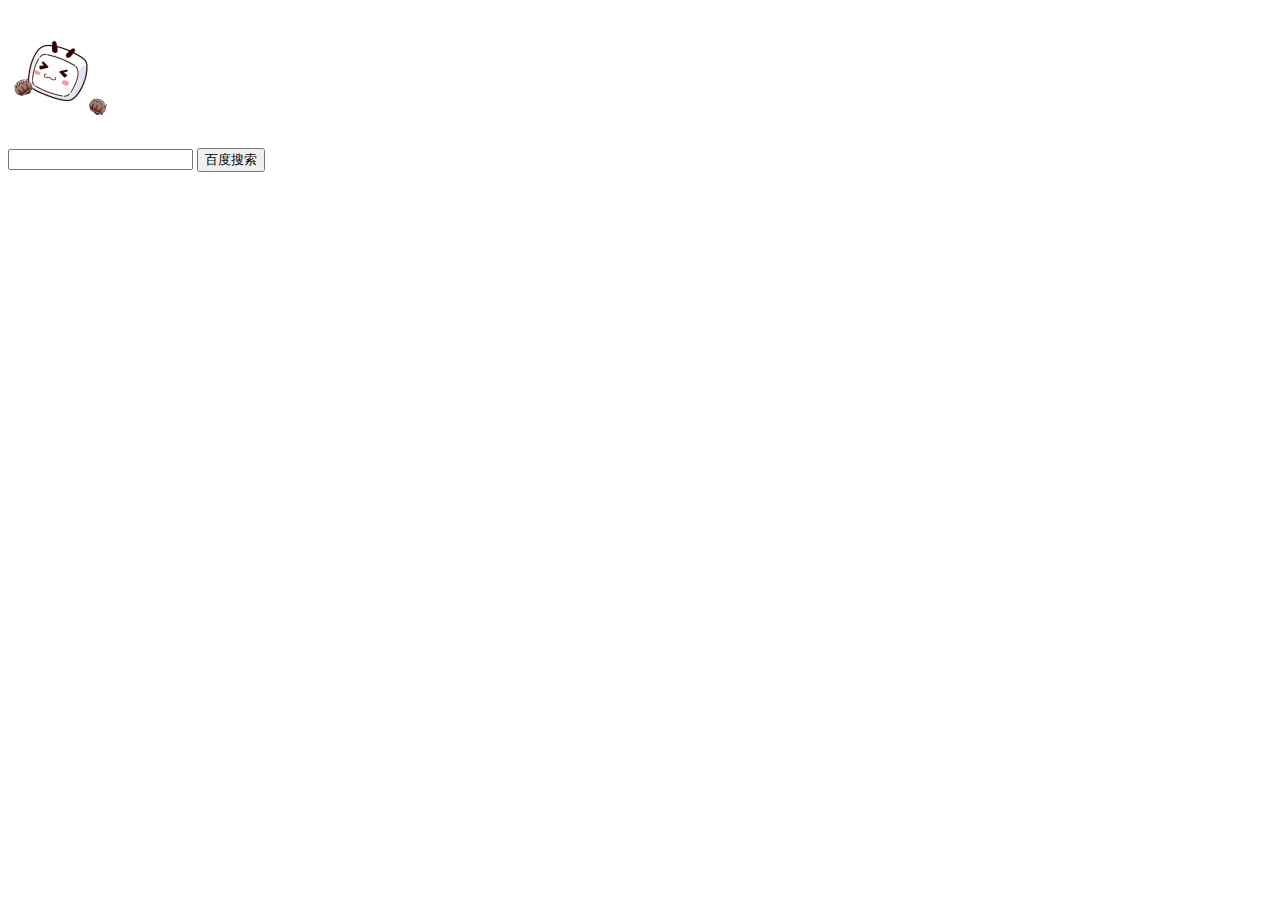
==== index.html @ 2b4db0a8 "//new tool menu" ====
<!DOCTYPE html>
<html>

<head>
	<title>主页</title>
	<meta http-equiv="content-type" content="text/html; charset=utf-8">
	<meta name="viewport" content="width=device-width, initial-scale=1">
	<style>
		.ani {
			background-image: url("./a.png");
			width: 140px;
			height: 140px;
			animation: 1.52s steps(19) infinite frame-gift-3-72;
		}

		@keyframes frame-gift-3-72 {
			0% {
				background-position-x: 0;
			}

			100% {
				background-position-x: -2660px;
			}
		}
	</style>
</head>

<body>
	<div class="ani"></div>
	<div>
		<form action="https://www.baidu.com/s" target="_blank">
			<input name="tn" type=hidden value="baidu"><input name="wd" maxlength="255" autocomplete="off">
			<input type="submit" value="百度搜索">
		</form>
	</div>
</body>

</html>
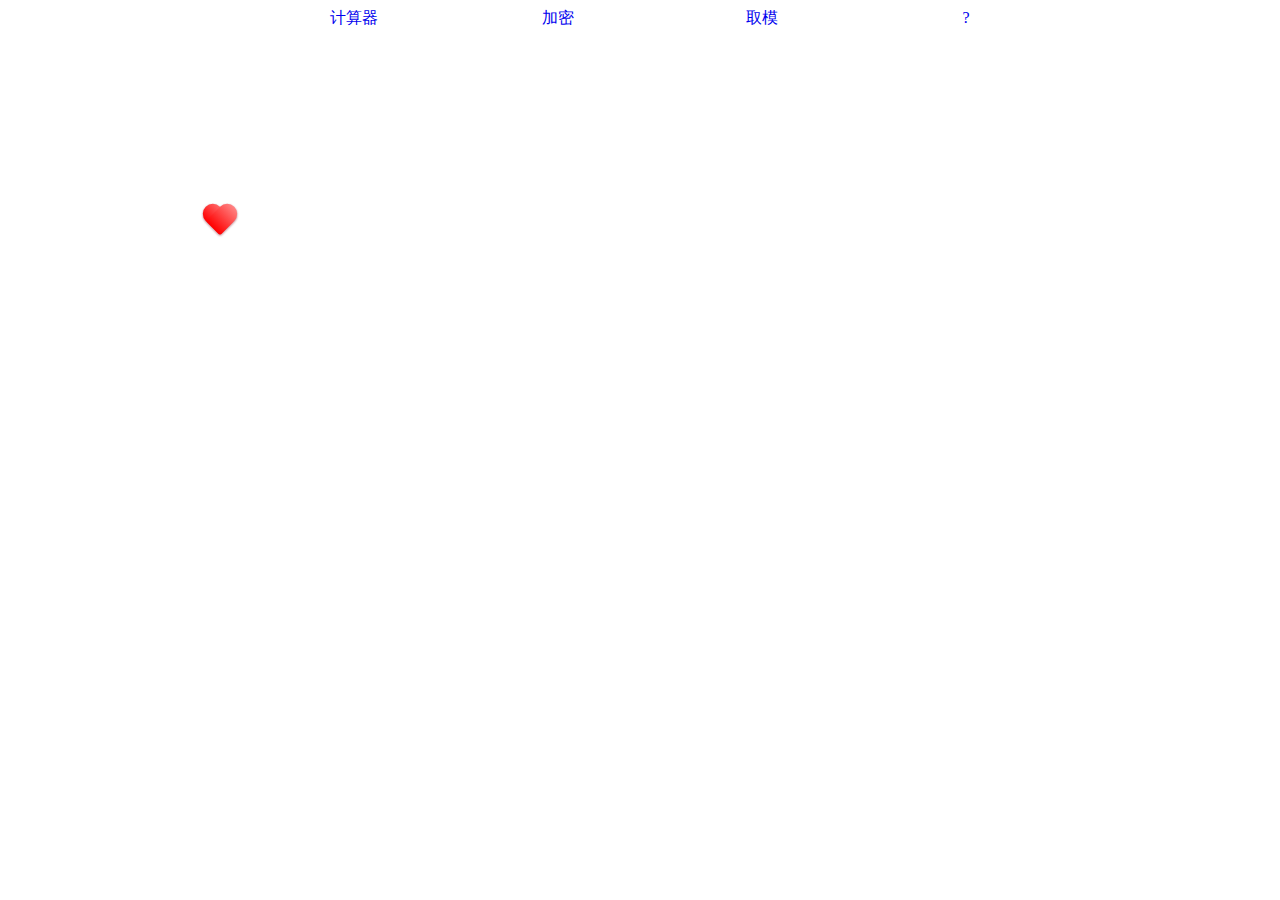
==== commit d372fdc9: "change" ====
--- a/index.html
+++ b/index.html
@@ -2,37 +2,126 @@
 <html>
 
 <head>
-	<title>主页</title>
-	<meta http-equiv="content-type" content="text/html; charset=utf-8">
-	<meta name="viewport" content="width=device-width, initial-scale=1">
-	<style>
-		.ani {
-			background-image: url("./a.png");
-			width: 140px;
-			height: 140px;
-			animation: 1.52s steps(19) infinite frame-gift-3-72;
-		}
+    <meta charset="UTF-8">
+    <meta name="viewport" content="width=device-width,initial-scale=1">
+    <meta http-equiv="X-UA-Compatible" content="ie=edge">
+    <title>Tools</title>
+    <style>
+        * {
+            box-sizing: border-box;
+            word-break: break-all
+        }
 
-		@keyframes frame-gift-3-72 {
-			0% {
-				background-position-x: 0;
-			}
+        ul {
 
-			100% {
-				background-position-x: -2660px;
-			}
-		}
-	</style>
+            margin: auto;
+            text-align: center
+        }
+
+        a {
+            text-decoration: none;
+        }
+
+        li {
+            display: inline-block;
+            width: 200px;
+            height: 70px;
+            padding: auto;
+            transition: box-shadow .5s
+        }
+
+        li:hover {
+            box-shadow: #b2b2b2 2px 2px 3px 1px
+        }
+
+        .icon {
+            position: absolute;
+            top: 200px;
+            left: 200px;
+            animation: dindin 3s infinite linear;
+        }
+
+        .kl {
+            height: 80px;
+            width: 80px;
+            top: -100px;
+            position: relative;
+            background-image: linear-gradient(141deg, #1fc8db 51%, #2cb5e8 75%);
+            box-shadow: #b2b2b2 2px 2px 3px 1px;
+
+            border-radius: 100%;
+        }
+
+
+        @keyframes dindin {
+            0% {}
+
+
+            100% {
+                transform: rotate(-360deg);
+            }
+        }
+
+        @keyframes breath {
+            0% {
+                transform: scale(1);
+            }
+
+            50% {
+                transform: scale(2);
+            }
+
+            100% {
+                transform: scale(1);
+            }
+        }
+
+        .heart {
+            display: flex;
+            margin: 5px 0;
+            width: 40px;
+            height: 30px;
+            filter: drop-shadow(0 1px 1px #973340a3);
+            animation: breath infinite 2s ease;
+        }
+
+        .heart::before,
+        .heart::after {
+            content: '';
+            flex: 1;
+            height: 30px;
+            border-radius: 20px 20px 4px 4px;
+            transform-origin: 50% 6px;
+        }
+
+        .heart::before {
+            transform: rotate(-45deg);
+            background-image: linear-gradient(90deg, red, #ff6666);
+        }
+
+        .heart::after {
+            transform: rotate(45deg);
+            background-image: linear-gradient(-0deg, red, #ff8484);
+        }
+    </style>
 </head>
 
 <body>
-	<div class="ani"></div>
-	<div>
-		<form action="https://www.baidu.com/s" target="_blank">
-			<input name="tn" type=hidden value="baidu"><input name="wd" maxlength="255" autocomplete="off">
-			<input type="submit" value="百度搜索">
-		</form>
-	</div>
+    <div class="icon">
+        <div class="heart"> </div>
+    </div>
+    
+    <div>
+        <ul><a href="./ca.html">
+                <li>计算器</li>
+            </a><a href="./Crypto.html">
+                <li>加密</li>
+            </a><a href="./matrix.html">
+                <li>取模</li>
+            </a><a href="./viev.html">
+                <li>?</li>
+            </a></ul>
+    </div>
 </body>
 
 </html>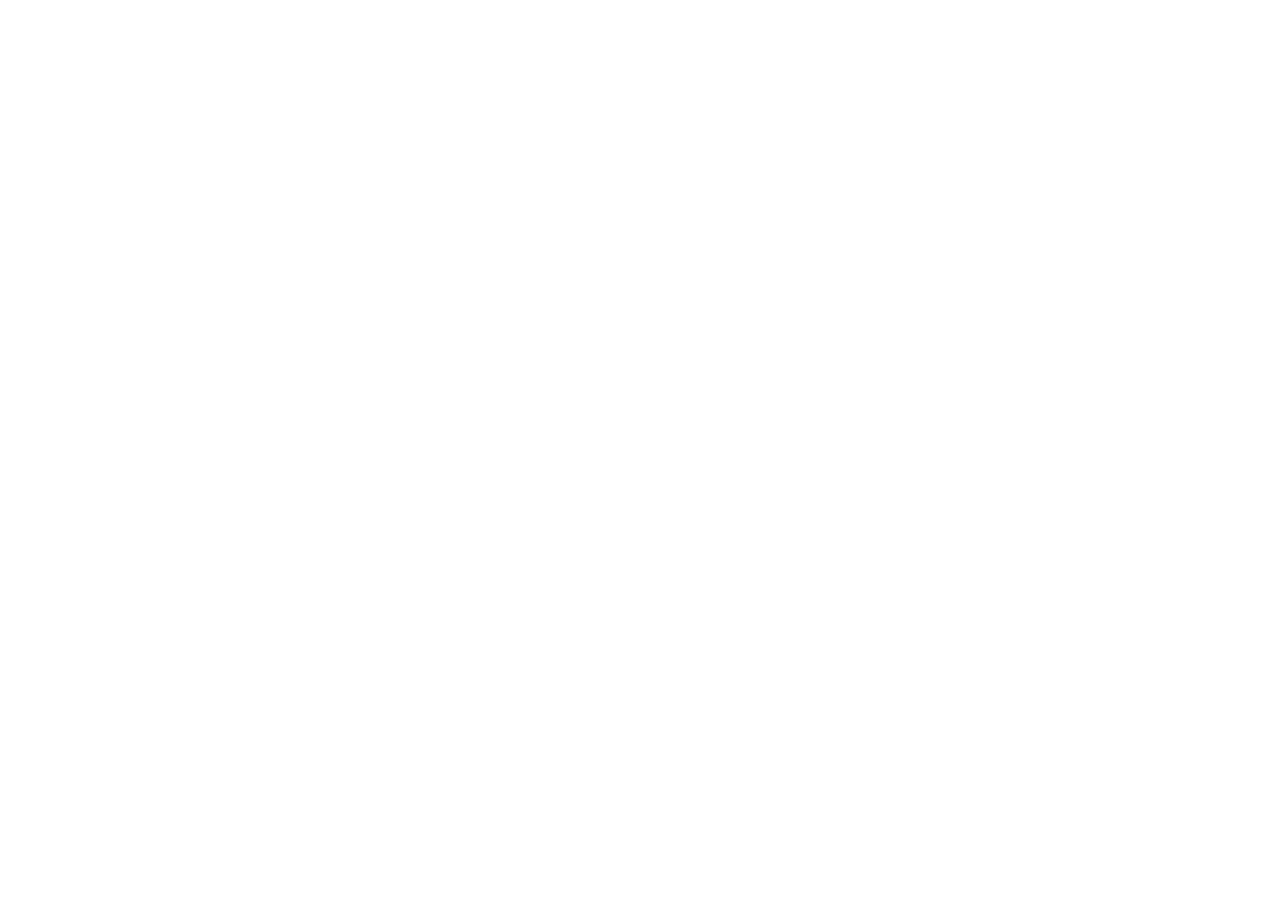
==== commit f9f42fbb: "ooops!" ====
--- a/index.html
+++ b/index.html
@@ -1,127 +1 @@
-<!DOCTYPE html>
-<html>
-
-<head>
-    <meta charset="UTF-8">
-    <meta name="viewport" content="width=device-width,initial-scale=1">
-    <meta http-equiv="X-UA-Compatible" content="ie=edge">
-    <title>Tools</title>
-    <style>
-        * {
-            box-sizing: border-box;
-            word-break: break-all
-        }
-
-        ul {
-
-            margin: auto;
-            text-align: center
-        }
-
-        a {
-            text-decoration: none;
-        }
-
-        li {
-            display: inline-block;
-            width: 200px;
-            height: 70px;
-            padding: auto;
-            transition: box-shadow .5s
-        }
-
-        li:hover {
-            box-shadow: #b2b2b2 2px 2px 3px 1px
-        }
-
-        .icon {
-            position: absolute;
-            top: 200px;
-            left: 200px;
-            animation: dindin 3s infinite linear;
-        }
-
-        .kl {
-            height: 80px;
-            width: 80px;
-            top: -100px;
-            position: relative;
-            background-image: linear-gradient(141deg, #1fc8db 51%, #2cb5e8 75%);
-            box-shadow: #b2b2b2 2px 2px 3px 1px;
-
-            border-radius: 100%;
-        }
-
-
-        @keyframes dindin {
-            0% {}
-
-
-            100% {
-                transform: rotate(-360deg);
-            }
-        }
-
-        @keyframes breath {
-            0% {
-                transform: scale(1);
-            }
-
-            50% {
-                transform: scale(2);
-            }
-
-            100% {
-                transform: scale(1);
-            }
-        }
-
-        .heart {
-            display: flex;
-            margin: 5px 0;
-            width: 40px;
-            height: 30px;
-            filter: drop-shadow(0 1px 1px #973340a3);
-            animation: breath infinite 2s ease;
-        }
-
-        .heart::before,
-        .heart::after {
-            content: '';
-            flex: 1;
-            height: 30px;
-            border-radius: 20px 20px 4px 4px;
-            transform-origin: 50% 6px;
-        }
-
-        .heart::before {
-            transform: rotate(-45deg);
-            background-image: linear-gradient(90deg, red, #ff6666);
-        }
-
-        .heart::after {
-            transform: rotate(45deg);
-            background-image: linear-gradient(-0deg, red, #ff8484);
-        }
-    </style>
-</head>
-
-<body>
-    <div class="icon">
-        <div class="heart"> </div>
-    </div>
-    
-    <div>
-        <ul><a href="./ca.html">
-                <li>计算器</li>
-            </a><a href="./Crypto.html">
-                <li>加密</li>
-            </a><a href="./matrix.html">
-                <li>取模</li>
-            </a><a href="./viev.html">
-                <li>?</li>
-            </a></ul>
-    </div>
-</body>
-
-</html>+<!DOCTYPE html><html lang=en><head><meta charset=utf-8><meta http-equiv=X-UA-Compatible content="IE=edge"><meta name=viewport content="width=device-width,initial-scale=1"><!--[if IE]><link rel="icon" href="favicon.ico"><![endif]--><title>ToolBox</title><link href=https://cdn.jsdelivr.net/npm/vue@2.6.11/dist/vue.js rel=preload as=script><link href=https://cdn.jsdelivr.net/npm/vue-router@3.2.0/dist/vue-router.js rel=preload as=script><link href=https://cdn.jsdelivr.net/npm/crypto-js@4.0.0/crypto-js.js rel=preload as=script><link href=https://cdn.jsdelivr.net/npm/he@1.2.0/he.js rel=preload as=script><link href=https://cdn.jsdelivr.net/npm/vuetify@2.4.4/dist/vuetify.min.js rel=preload as=script><link href=https://cdn.jsdelivr.net/npm/qrcode@1.4.4/build/qrcode.min.js rel=preload as=script><link href=https://cdn.jsdelivr.net/npm/dom-to-image@2.6.0/dist/dom-to-image.min.js rel=preload as=script><link rel=stylesheet href="https://fonts.loli.net/css?family=Roboto:100,300,400,500,700,900"><link rel=stylesheet href=https://cdn.jsdelivr.net/npm/@mdi/font@latest/css/materialdesignicons.min.css><link href=/about.af7cc.js rel=prefetch><link href=/css/encode.9357cc44.css rel=prefetch><link href=/css/encode~encrypt~hash.eb3d88f9.css rel=prefetch><link href=/css/encode~encrypt~hash~qrcode.5a2c7333.css rel=prefetch><link href=/css/hash.9357cc44.css rel=prefetch><link href=/css/qrcode.fbb1ffd0.css rel=prefetch><link href=/css/test.85555f28.css rel=prefetch><link href=/encode.af7cc.js rel=prefetch><link href=/encode~encrypt~hash.af7cc.js rel=prefetch><link href=/encode~encrypt~hash~qrcode.af7cc.js rel=prefetch><link href=/encrypt.af7cc.js rel=prefetch><link href=/hash.af7cc.js rel=prefetch><link href=/home.af7cc.js rel=prefetch><link href=/qrcode.af7cc.js rel=prefetch><link href=/test.af7cc.js rel=prefetch><link href=/app.af7cc.js rel=preload as=script><link href=/chunk-vendors.af7cc.js rel=preload as=script><link href=/css/app.6492f07e.css rel=preload as=style><link href=/css/chunk-vendors.61f07bff.css rel=preload as=style><link href=/css/chunk-vendors.61f07bff.css rel=stylesheet><link href=/css/app.6492f07e.css rel=stylesheet><link rel=icon type=image/png sizes=32x32 href=/img/icons/favicon-32x32.png><link rel=icon type=image/png sizes=16x16 href=/img/icons/favicon-16x16.png><link rel=manifest href=/manifest.json><meta name=theme-color content=#3f51b5><meta name=apple-mobile-web-app-capable content=no><meta name=apple-mobile-web-app-status-bar-style content=default><meta name=apple-mobile-web-app-title content=tools><link rel=apple-touch-icon href=/img/icons/apple-touch-icon-152x152.png><link rel=mask-icon href=/img/icons/safari-pinned-tab.svg color=#3f51b5><meta name=msapplication-TileImage content=/img/icons/msapplication-icon-144x144.png><meta name=msapplication-TileColor content=#000000></head><body><noscript><strong>We're sorry but ToolBox doesn't work properly without JavaScript enabled. Please enable it to continue.</strong></noscript><div id=app></div><script src=https://cdn.jsdelivr.net/npm/vue@2.6.11/dist/vue.js></script><script src=https://cdn.jsdelivr.net/npm/vue-router@3.2.0/dist/vue-router.js></script><script src=https://cdn.jsdelivr.net/npm/crypto-js@4.0.0/crypto-js.js></script><script src=https://cdn.jsdelivr.net/npm/he@1.2.0/he.js></script><script src=https://cdn.jsdelivr.net/npm/vuetify@2.4.4/dist/vuetify.min.js></script><script src=https://cdn.jsdelivr.net/npm/qrcode@1.4.4/build/qrcode.min.js></script><script src=https://cdn.jsdelivr.net/npm/dom-to-image@2.6.0/dist/dom-to-image.min.js></script><script src=/chunk-vendors.af7cc.js></script><script src=/app.af7cc.js></script></body></html>